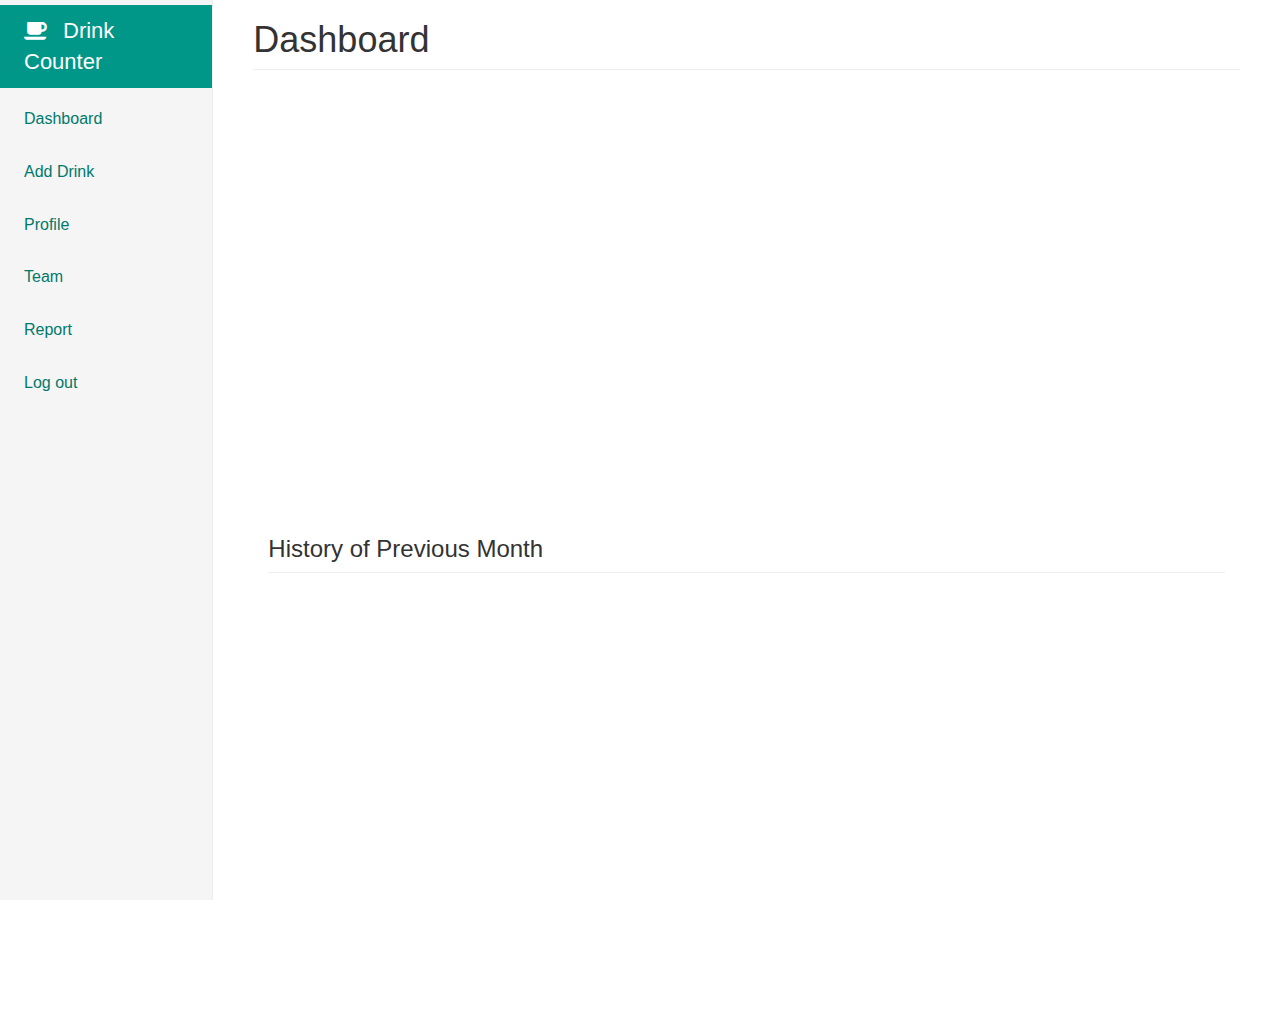
==== wwwroot/index.html @ 80e4d337 "initialize" ====
<!DOCTYPE html>
<html lang="en">
  <head>
    <meta charset="utf-8">
    <meta http-equiv="X-UA-Compatible" content="IE=edge">
    <meta name="viewport" content="width=device-width, initial-scale=1">
    <!-- The above 3 meta tags *must* come first in the head; any other head content must come *after* these tags -->
    <meta name="description" content="">
    <meta name="author" content="">
    <link rel="icon" href="icon/favicon.ico">

    <title>Drink Counter Index Page</title>

	<!-- Bootstrap core CSS -->
    <link href="css/bootstrap.min.css" rel="stylesheet">
    <!-- IE10 viewport hack for Surface/desktop Windows 8 bug -->
    <link href="css/ie10-viewport-bug-workaround.css" rel="stylesheet">
    <!-- Custom styles for this template -->
    <link href="css/dashboard.css" rel="stylesheet">
	<!-- Icon from css/font-awesome -->
	<link rel="stylesheet" href="css/font-awesome/css/font-awesome.min.css">

    <!-- Chart.js -->
    <script src="js/src/Chart.js"></script>
    <script src="js/src/Chart.bundle.js"></script>
    <script src="http://cdnjs.cloudflare.com/ajax/libs/jquery/2.1.3/jquery.min.js"></script>
  </head>

  <body>
    <div class="container-fluid">
      <div class="row">
        <div class="col-sm-3 col-md-2 sidebar">
          <ul class="nav">
            <li class="active"><a><i id="logo" class="fa fa-coffee fa-1x" aria-hidden="true"></i>Drink Counter<span class="sr-only">(current)</span></a></li>
            <li><a href="index.html">Dashboard</a></li>
            <li><a href="categories.html">Add Drink</a></li>
            <li><a href="profile.html">Profile</a></li>
            <li><a href="team.html">Team</a></li>
            <li><a href="report.html">Report</a></li>
            <li><a href="#">Log out</a></li>
          </ul>
        </div>
        <div class="col-sm-9 col-sm-offset-3 col-md-10 col-md-offset-2 main">
          <h1 class="page-header">Dashboard</h1>
          <div class="col-sm-12 col-md-12">
            <div class="col-xs-12 col-sm-6 col-md-5 placeholder">
              <canvas id="myChart1" width="400" height="400"></canvas>
            </div>
            <div class="col-xs-12 col-sm-6 col-md-5 placeholder">
              <canvas id="myChart2" width="400" height="400"></canvas>
            </div>
          </div>
          <div id="ifHasTeam" class="col-xs-12 col-sm-12 col-md-12">
            <!--<h3 class="sub-header">Team Information</h3>
            <div id="teamInfo">
              <div class="col-xs-6 col-sm-3 col-md-2 placeholder">
                <div>Team name: </div>
              </div>
              <div class="col-xs-6 col-sm-9 col-md-2 placeholder">
                <div id="teamname">id=teamname</div>
              </div>
              <div class="col-xs-6 col-sm-3 col-md-2 placeholder">
                <div>Team size: </div>
              </div>
              <div class="col-xs-6 col-sm-9 col-md-2 placeholder">
                <div id="teamsize">id=teamsize</div>
              </div>
              <div class="col-xs-6 col-sm-3 col-md-2 placeholder">
                <div>Create date: </div>
              </div>
              <div class="col-xs-6 col-sm-9 col-md-2 placeholder">
                <div id="teamdate">id=teamdate</div>
              </div>
            </div>-->
		      </div>
          <div class="col-xs-12 col-sm-12 col-md-12">
		        <h3 class="sub-header">History of Previous Month</h3>
			        <div class="col-xs-12 col-sm-10 col-md-10 placeholder">
                <canvas id="myChart3" width="700" height="400"></canvas>
              </div>
		      </div>
        </div>
      </div>
    </div>

    <!-- Bootstrap core JavaScript
    ================================================== -->
    <!-- Placed at the end of the document so the pages load faster -->
    <script src="https://ajax.googleapis.com/ajax/libs/jquery/1.11.3/jquery.min.js"></script>
    <script>window.jQuery || document.write('<script src="js/jquery.min.js"><\/script>')</script>
    <script src="js/bootstrap.min.js"></script>
    <!-- IE10 viewport hack for Surface/desktop Windows 8 bug -->
    <script src="js/ie10-viewport-bug-workaround.js"></script>
    <script src="js/Index.js"></script>
  </body>
</html>
---- wwwroot/css/ie10-viewport-bug-workaround.css ----
/*!
 * IE10 viewport hack for Surface/desktop Windows 8 bug
 * Copyright 2014-2015 Twitter, Inc.
 * Licensed under MIT (https://github.com/twbs/bootstrap/blob/master/LICENSE)
 */

/*
 * See the Getting Started docs for more information:
 * http://getbootstrap.com/getting-started/#support-ie10-width
 */
@-webkit-viewport { width: device-width; }
@-moz-viewport    { width: device-width; }
@-ms-viewport     { width: device-width; }
@-o-viewport      { width: device-width; }
@viewport         { width: device-width; }
---- wwwroot/css/dashboard.css ----
/*
 * Base structure
 */

/* Move down content because we have a fixed navbar that is 50px tall */
body {
  /*padding-top: 50px;*/
  /*background-color: #9e9e9e;*/
}

ul {
  list-style-type: none; 
  margin-left:-30px;
}

li { 
  display: inline-block;
}

li { 
  margin: 10px 0;
}

#logo{
  margin-right:15px;
  margin-left:0px;
}

/*
 * Global add-ons
 */

.sub-header {
  padding-bottom: 10px;
  border-bottom: 1px solid #eee;
}

#header{
	color: #B2DFDB;
}
#header:hover{
	color: #fff;
}

/*
 * Sidebar
 */
@media (max-width: 768px) {
  .nav {
    position: relative;
    min-height: 40px;
  }
  .nav li {
    display: none; /* hide all <li> items */
    margin: 0;
  }
  .nav .active {
    display: block; /* show only current <li> item */
    height: 60px;
    padding-left: 00px;
    padding-top: 5px;
    background: #009688 url("../images/icon-menu.png") no-repeat right;
    font-size: 20px;
  }
  .nav .active a,
  .nav .active a:hover{
    background: none;
    color: #fff;
  }
  ul:hover li {
    display: block;
    background-color: #f6f6f6;
  }

  /* Sidebar navigation */
 .nav {
    margin: 0px -20px 20px -21px;
  }
  .nav > li > a {
    padding-right: 20px;
    padding-left: 40px;
    color: #00796b;
    font-size: 20px;
  }
  .nav > .active > a,
  .nav > .active > a:hover,
  .nav > .active > a:focus {
    font-size: 24px;
  }

}
@media (min-width: 768px) {
  .sidebar {
    position: fixed;
    top: 0px;
    bottom: 0;
    left: 0;
    z-index: 1000;
    display: block;
    padding: 20px;
    overflow-x: hidden;
    overflow-y: auto; /* Scrollable contents if viewport is shorter than content. */
    
	  /*left sidebar*/
	  background-color: #f5f5f5;
    border-right: 1px solid #eee;
  }

  /* Sidebar navigation */
  .nav {
    margin: -25px -20px 20px -21px;
  }
  .nav > li > a {
    padding-right: 20px;
    padding-left: 25px;
    color: #00796b;
    font-size: 16px;
  }
  .nav > .active > a,
  .nav > .active > a:hover,
  .nav > .active > a:focus {
    color: #fff;
    background-color: #009688;
    font-size: 22px;
  }

}

/*
 * Main content
 */

.main {
  padding: 20px;
}
@media (min-width: 768px) {
  .main {
    padding-right: 40px;
    padding-left: 40px;
  }
}
.main .page-header {
  margin-top: 0;
}


/*
 * Placeholder dashboard ideas
 */

.placeholders {
  margin-bottom: 30px;
  text-align: center;
}
.placeholders h4 {
  margin-bottom: 0;
}
.placeholder {
  margin-bottom: 20px;
}
.placeholder img {
  display: inline-block;
  border-radius: 50%;
}

/*
 * Team page
 */
 
#teamcontent{
  margin-left: -20px;
}

#searchTeamForm{
  margin-bottom: 30px;
}

/*
 * Add Drink page
 */
 
.topspace{
  margin-top: 250px;
}

/*
 * Button style
 */

#submit,
#edit,
.teamaction,
#searchteam{
  margin-top: 10px;
  font-family: 'Arial', sans-serif;
  font-size:18px;
  color: #ffffff;
  border: solid 1px #009688;
  background: #009688;
  display: inline-block;
  outline: none;
  cursor: pointer;
  text-align: center;
  text-decoration: none;
  text-shadow: 0 1px 1px rgba(0,0,0,.4);
  -webkit-border-radius: .15em;
  -moz-border-radius: .15em;
  border-radius: .15em;
}
#submit:hover,
#edit:hover,
.teamaction:hover,
#searchteam:hover{
  background-color: #00796b;
}
#submit,
#edit{
  margin-left: -10px;
  padding: .4em 1.6em .4em;
}
.teamaction,
#searchteam{
  padding: .3em 1em .3em;
}

#newTeamName,
#searchbar,
#efirstname,
#elastname,
#eage,
#egender,
#eaddress{
  border: 2px solid #009688;
  border-radius: 4px;
  width: 300px;
  height: 36px;
}
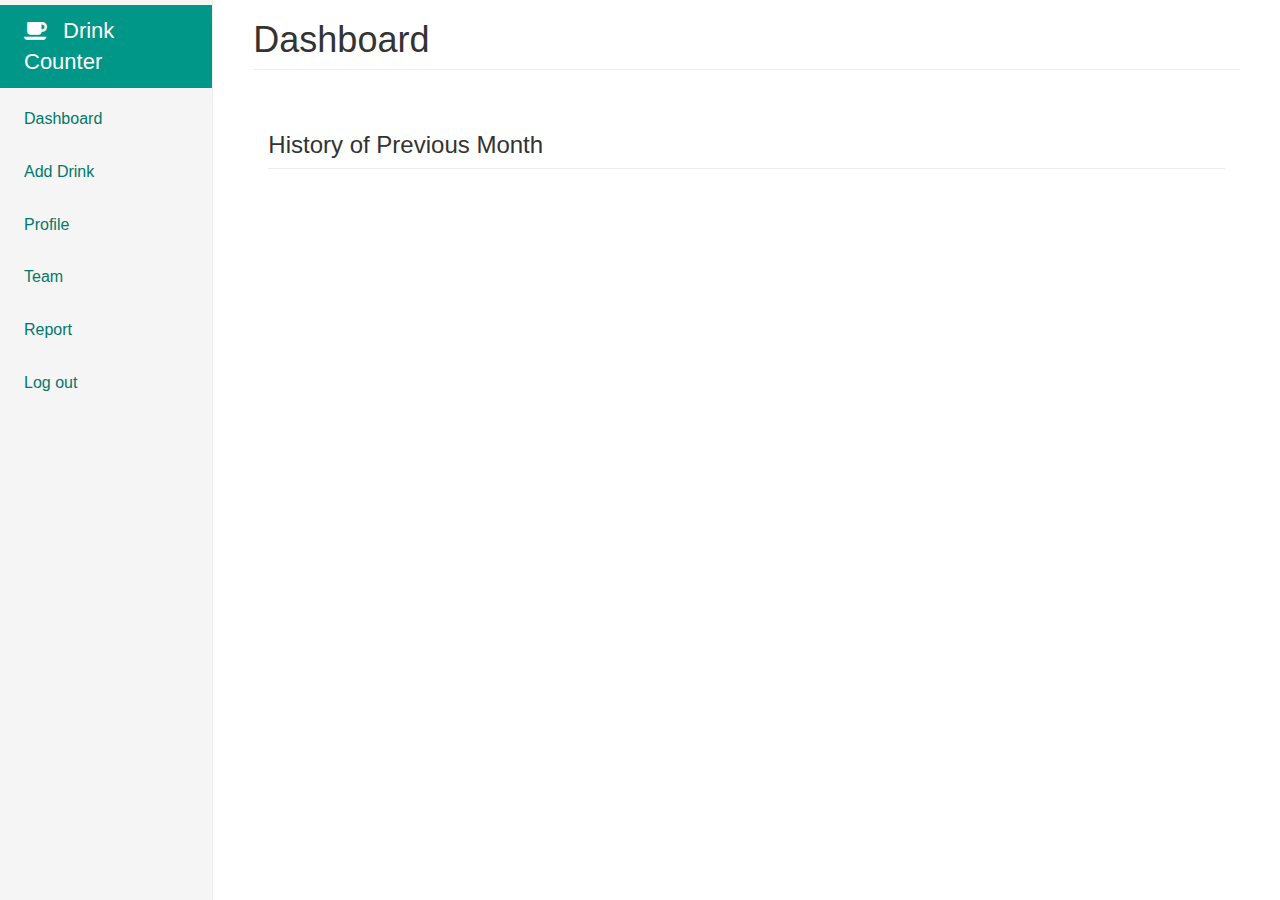
==== commit faa41735: "modify image size, change one result chart to number" ====
--- a/wwwroot/index.html
+++ b/wwwroot/index.html
@@ -43,36 +43,10 @@
         <div class="col-sm-9 col-sm-offset-3 col-md-10 col-md-offset-2 main">
           <h1 class="page-header">Dashboard</h1>
           <div class="col-sm-12 col-md-12">
-            <div class="col-xs-12 col-sm-6 col-md-5 placeholder">
-              <canvas id="myChart1" width="400" height="400"></canvas>
-            </div>
-            <div class="col-xs-12 col-sm-6 col-md-5 placeholder">
-              <canvas id="myChart2" width="400" height="400"></canvas>
-            </div>
+            <div id="myChart1" class="col-xs-12 col-sm-6 col-md-5 placeholder"></div>
+            <div id="myChart2" class="col-xs-12 col-sm-6 col-md-5 placeholder"></div>
           </div>
-          <div id="ifHasTeam" class="col-xs-12 col-sm-12 col-md-12">
-            <!--<h3 class="sub-header">Team Information</h3>
-            <div id="teamInfo">
-              <div class="col-xs-6 col-sm-3 col-md-2 placeholder">
-                <div>Team name: </div>
-              </div>
-              <div class="col-xs-6 col-sm-9 col-md-2 placeholder">
-                <div id="teamname">id=teamname</div>
-              </div>
-              <div class="col-xs-6 col-sm-3 col-md-2 placeholder">
-                <div>Team size: </div>
-              </div>
-              <div class="col-xs-6 col-sm-9 col-md-2 placeholder">
-                <div id="teamsize">id=teamsize</div>
-              </div>
-              <div class="col-xs-6 col-sm-3 col-md-2 placeholder">
-                <div>Create date: </div>
-              </div>
-              <div class="col-xs-6 col-sm-9 col-md-2 placeholder">
-                <div id="teamdate">id=teamdate</div>
-              </div>
-            </div>-->
-		      </div>
+          <div id="ifHasTeam" class="col-xs-12 col-sm-12 col-md-12"></div>
           <div class="col-xs-12 col-sm-12 col-md-12">
 		        <h3 class="sub-header">History of Previous Month</h3>
 			        <div class="col-xs-12 col-sm-10 col-md-10 placeholder">
--- a/wwwroot/css/dashboard.css
+++ b/wwwroot/css/dashboard.css
@@ -234,4 +234,19 @@
   border-radius: 4px;
   width: 300px;
   height: 36px;
+}
+
+#indexTitle{
+  text-align: center;
+  font-size: 26px;
+}
+#indexNum1,
+#indexNum2{
+  text-align: center;
+  font-size: 180px;
+}
+
+#subtitle{
+  text-align: center;
+  font-size: 20px;
 }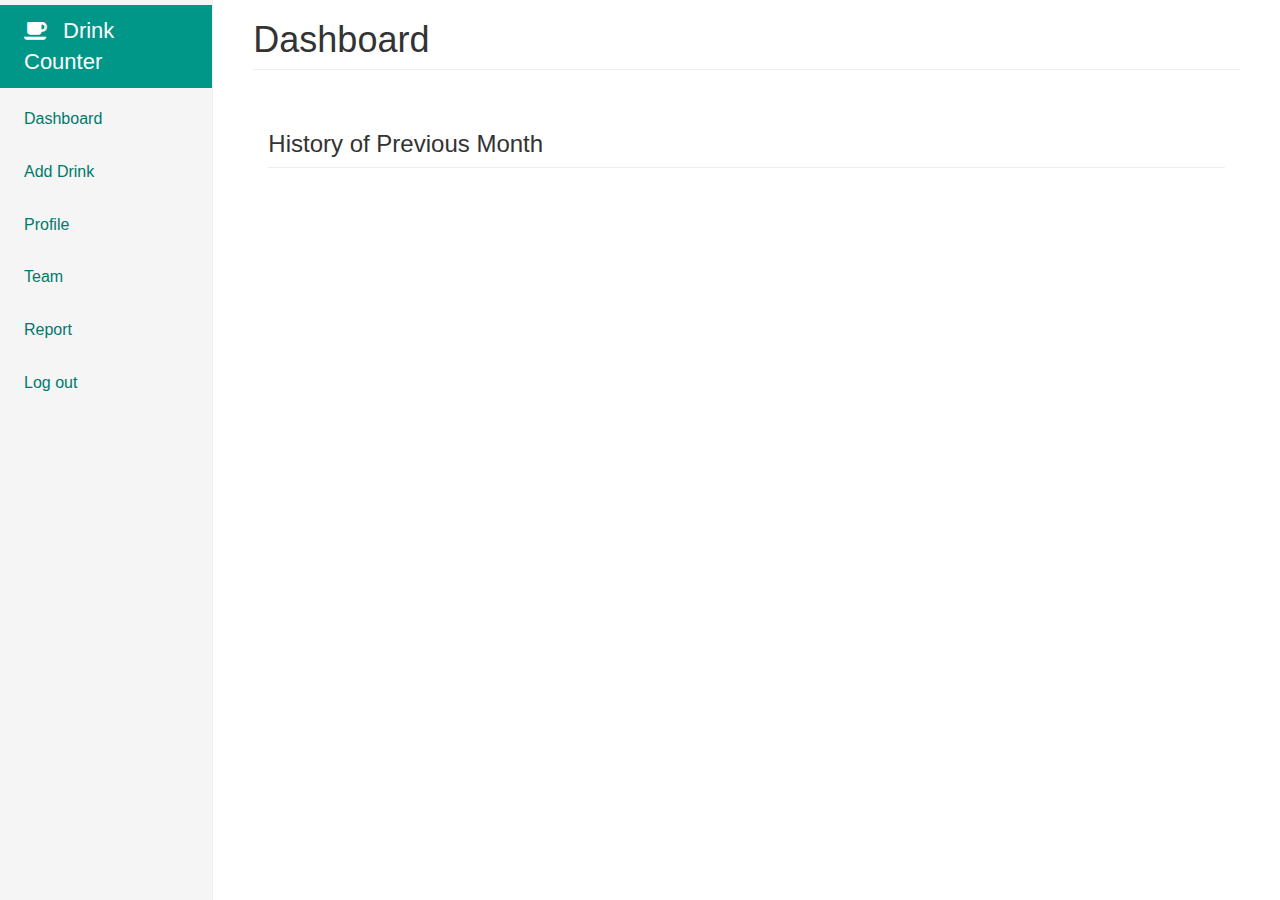
==== commit fc8867fc: "bugs fixing" ====
--- a/wwwroot/index.html
+++ b/wwwroot/index.html
@@ -1,4 +1,4 @@
-<!DOCTYPE html>
+﻿<!DOCTYPE html>
 <html lang="en">
   <head>
     <meta charset="utf-8">
@@ -46,7 +46,7 @@
             <div id="myChart1" class="col-xs-12 col-sm-6 col-md-5 placeholder"></div>
             <div id="myChart2" class="col-xs-12 col-sm-6 col-md-5 placeholder"></div>
           </div>
-          <div id="ifHasTeam" class="col-xs-12 col-sm-12 col-md-12"></div>
+          <!--<div id="ifHasTeam" class="col-xs-12 col-sm-12 col-md-12"></div>-->
           <div class="col-xs-12 col-sm-12 col-md-12">
 		        <h3 class="sub-header">History of Previous Month</h3>
 			        <div class="col-xs-12 col-sm-10 col-md-10 placeholder">
--- a/wwwroot/css/dashboard.css
+++ b/wwwroot/css/dashboard.css
@@ -229,7 +229,8 @@
 #elastname,
 #eage,
 #egender,
-#eaddress{
+#eaddress,
+#aquantity{
   border: 2px solid #009688;
   border-radius: 4px;
   width: 300px;
@@ -249,4 +250,8 @@
 #subtitle{
   text-align: center;
   font-size: 20px;
+}
+.error{
+    color:red;
+    padding-left:5px;
 }